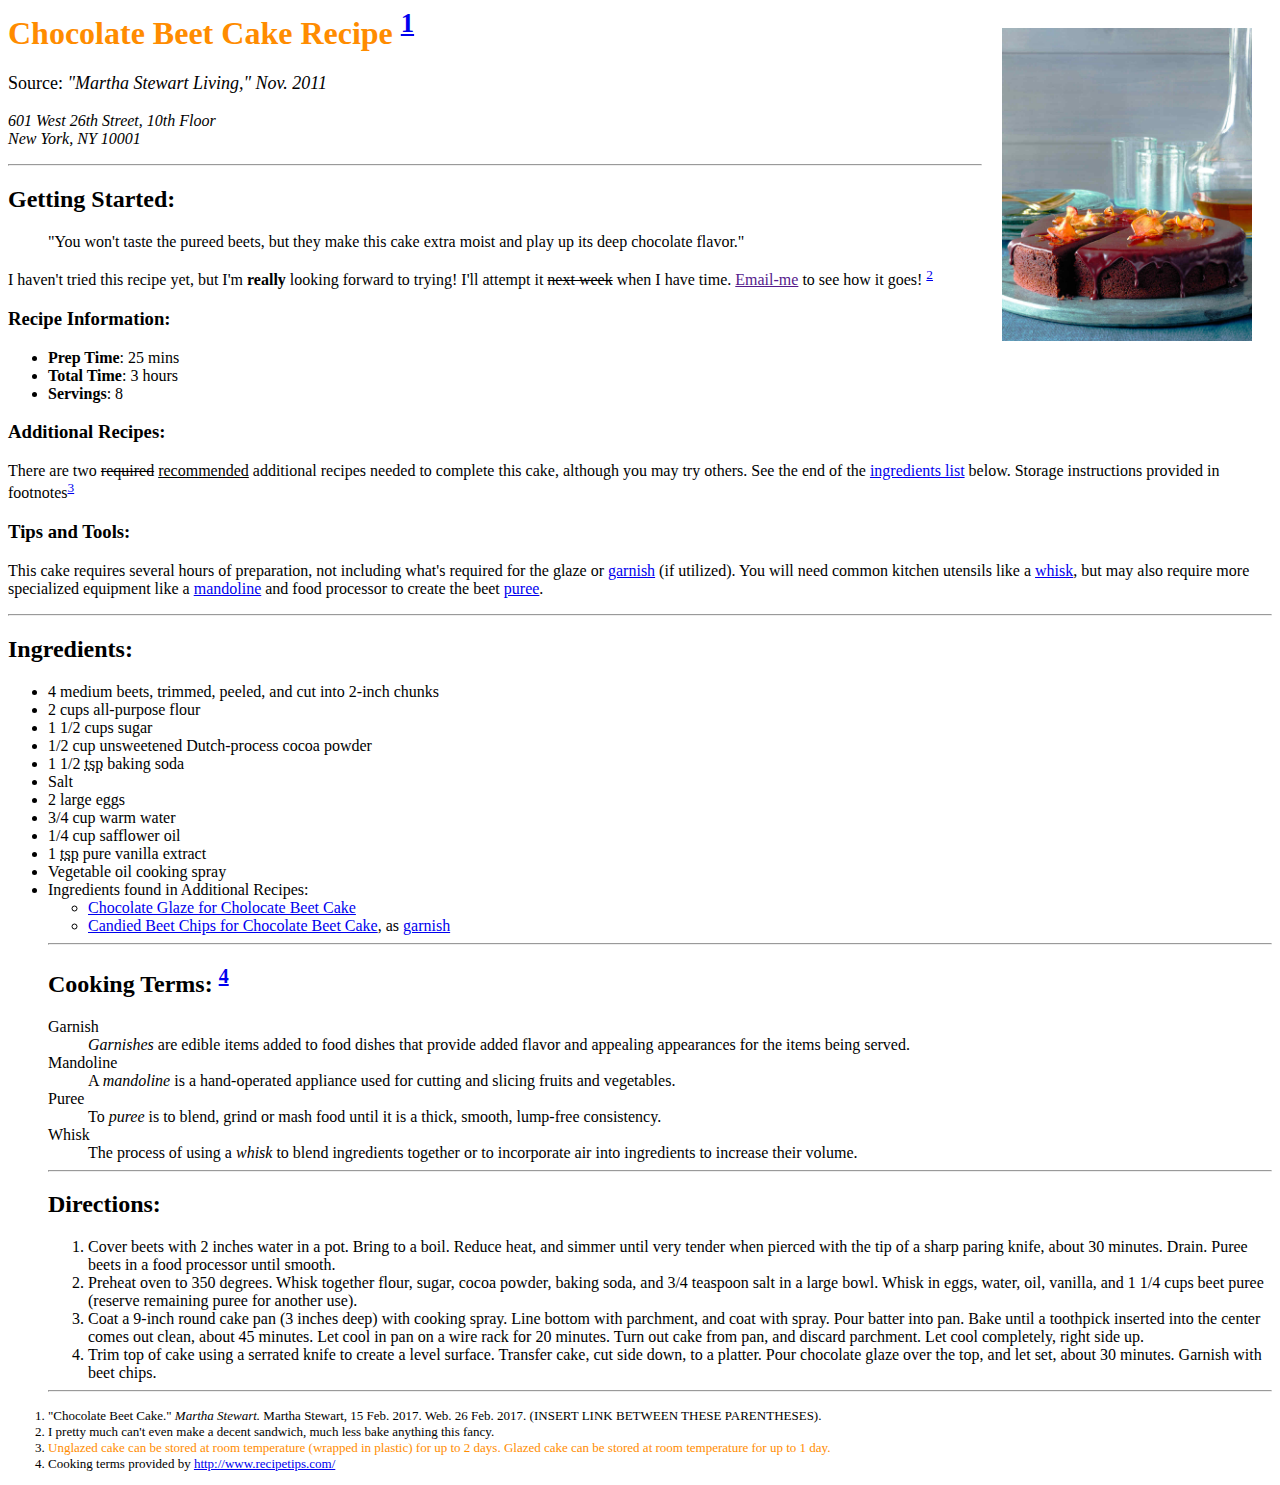
==== assignment-3/index.html @ d33a00a1 "created assignment-3" ====
<!-- A3: Step 1 -->

<html>
    <head>

      <meta charset="UTF-8">
    <title>Chocolate Beet Cake Recipe</title>

    </head>

    <body>
      <main>
        <img src="./images/beetcake.jpeg" alt="Chocolate beet cake, ready to serve." style="width: 250px; float: right; margin: 20px">

        <h1 style="color:DarkOrange">Chocolate Beet Cake Recipe <sup><a href="#footnotes1">1</a></sup></h1>

        <!-- A3: Step 4 -->
        <p style="font-size:large">
          Source:
          <cite>"Martha Stewart Living," Nov. 2011</cite>
          <p><address>
  601 West 26th Street, 10th Floor<br />
              New York, NY 10001
          </address>
        </p>


        <hr />


        <h2>Getting Started:</h2>
        <blockquote>
          "You won't taste the pureed beets, but they make this cake extra moist and play up its deep chocolate flavor."
        </blockquote>


        <p>I haven't tried this recipe yet, but I'm <strong>really</strong> looking forward to trying! I'll attempt it <s>next week</s> when I have time. <a href="">Email-me</a> to see how it goes! <sup><a href="#footnotes2">2</a></sup></p>

        <h3>Recipe Information:</h3>
          <ul>

            <li><b>Prep Time</b>: 25 mins</li>
            <li><b>Total Time</b>: 3 hours</li>
            <li><B>Servings</B>: 8</li>
          </ul>

        <h3>Additional Recipes:</h3>

        <p>There are two <del>required</del> <ins>recommended</ins> additional recipes needed to complete this cake, although you may try others. See the end of the <a href="#ingredients">ingredients list</a> below. Storage instructions provided in footnotes<sup><a href="#footnotes3">3</a></sup>

        <h3>Tips and Tools:</h3>

        <p>This cake requires several hours of preparation, not including what's required for the glaze or <a href="#dfn-garnish">garnish</a> (if utilized). You will need common kitchen utensils like a <a href="dfn-whisk">whisk</a>, but may also require more specialized equipment like a <a href="dfn-mandoline">mandoline</a> and food processor to create the beet <a href="dfn-puree">puree</a>.</p>


        <hr />


        <h2 id="ingredients">Ingredients:</h2>
          <ul>
            <li>4 medium beets, trimmed, peeled, and cut into 2-inch chunks</li>
            <li>2 cups all-purpose flour</li>
            <li>1 1/2 cups sugar</li>
            <li>1/2 cup unsweetened Dutch-process cocoa powder</li>
            <li>1 1/2 <abbr title="teaspoon">tsp</abbr> baking soda</li>
            <li>Salt</li>
            <li> 2 large eggs</li>
            <li>3/4 cup warm water</li>
            <li>1/4 cup safflower oil</li>
            <li>1 <abbr title="teaspoon">tsp</abbr> pure vanilla extract</li>
            <li>Vegetable oil cooking spray</li>
            <li>Ingredients found in Additional Recipes:</li>
            <!-- A3: Step 9 -->
<ul id="unordered-list">
              <li><a href="./pages/beetcake-glaze.html" target="_blank">Chocolate Glaze for Cholocate Beet Cake</a></li>
              <li><a href="./pages/beetcake-garnish.html" target="_blank">Candied Beet Chips for Chocolate Beet Cake</a>, as <a href="#dfn-garnish">garnish</a></li>
          </ul>


        <hr />


        <h2>Cooking Terms: <sup><a href="#footnotes4">4</a></sup></h2>
          <dl>
            <!-- A3: Steps 10 and 11 -->
            <dt>Garnish</dt>
            <dd><dfn id="dfn-garnish">Garnishes</dfn> are edible items added to food dishes that provide added flavor and appealing appearances for the items being served.</dd>
            <dt>Mandoline</dt>
            <dd>A <dfn id="dfn-mandoline">mandoline</dfn> is a hand-operated appliance used for cutting and slicing fruits and vegetables.</dd>
            <dt>Puree</dt>
            <dd>To <dfn id="dfn-puree">puree</dfn> is to blend, grind or mash food until it is a thick, smooth, lump-free consistency.</dd>
            <dt>Whisk</dt>
            <dd>The process of using a <dfn id="dfn-whisk">whisk</dfn> to blend ingredients together or to incorporate air into ingredients to increase their volume.</dd>
          </dl>


        <hr />


        <h2>Directions:</h2>
        <ol>
          <li>Cover beets with 2 inches water in a pot. Bring to a boil. Reduce heat, and simmer until very tender when pierced with the tip of a sharp paring knife, about 30 minutes. Drain. Puree beets in a food processor until smooth.</li>
          <li>Preheat oven to 350 degrees. Whisk together flour, sugar, cocoa powder, baking soda, and 3/4 teaspoon salt in a large bowl. Whisk in eggs, water, oil, vanilla, and 1 1/4 cups beet puree (reserve remaining puree for another use).</li>
          <li>Coat a 9-inch round cake pan (3 inches deep) with cooking spray. Line bottom with parchment, and coat with spray. Pour batter into pan. Bake until a toothpick inserted into the center comes out clean, about 45 minutes. Let cool in pan on a wire rack for 20 minutes. Turn out cake from pan, and discard parchment. Let cool completely, right side up.</li>
          <li>Trim top of cake using a serrated knife to create a level surface. Transfer cake, cut side down, to a platter. Pour chocolate glaze over the top, and let set, about 30 minutes. Garnish with beet chips.</li>
        </ol>


        <hr />
      </main>

      <footer>
        <ol style="font-size:small">
          <!-- A3: Step 15 -->
          <li id="footnotes1">"Chocolate Beet Cake." <i>Martha Stewart.</i> Martha Stewart, 15 Feb. 2017. Web. 26 Feb. 2017. (INSERT LINK BETWEEN THESE PARENTHESES).</li>

          <li id="footnotes2">I pretty much can't even make a decent sandwich, much less bake anything this fancy.</li>

          <li id="footnotes3"><span style="color:DarkOrange">Unglazed cake can be stored at room temperature (wrapped in plastic) for up to 2 days. Glazed cake can be stored at room temperature for up to 1 day.</span></li>

          <li id="footnotes4">Cooking terms provided by <a href="http://www.recipetips.com/" target="_blank">http://www.recipetips.com/</a>
        </ol>
      </footer>
    </body>
</html>
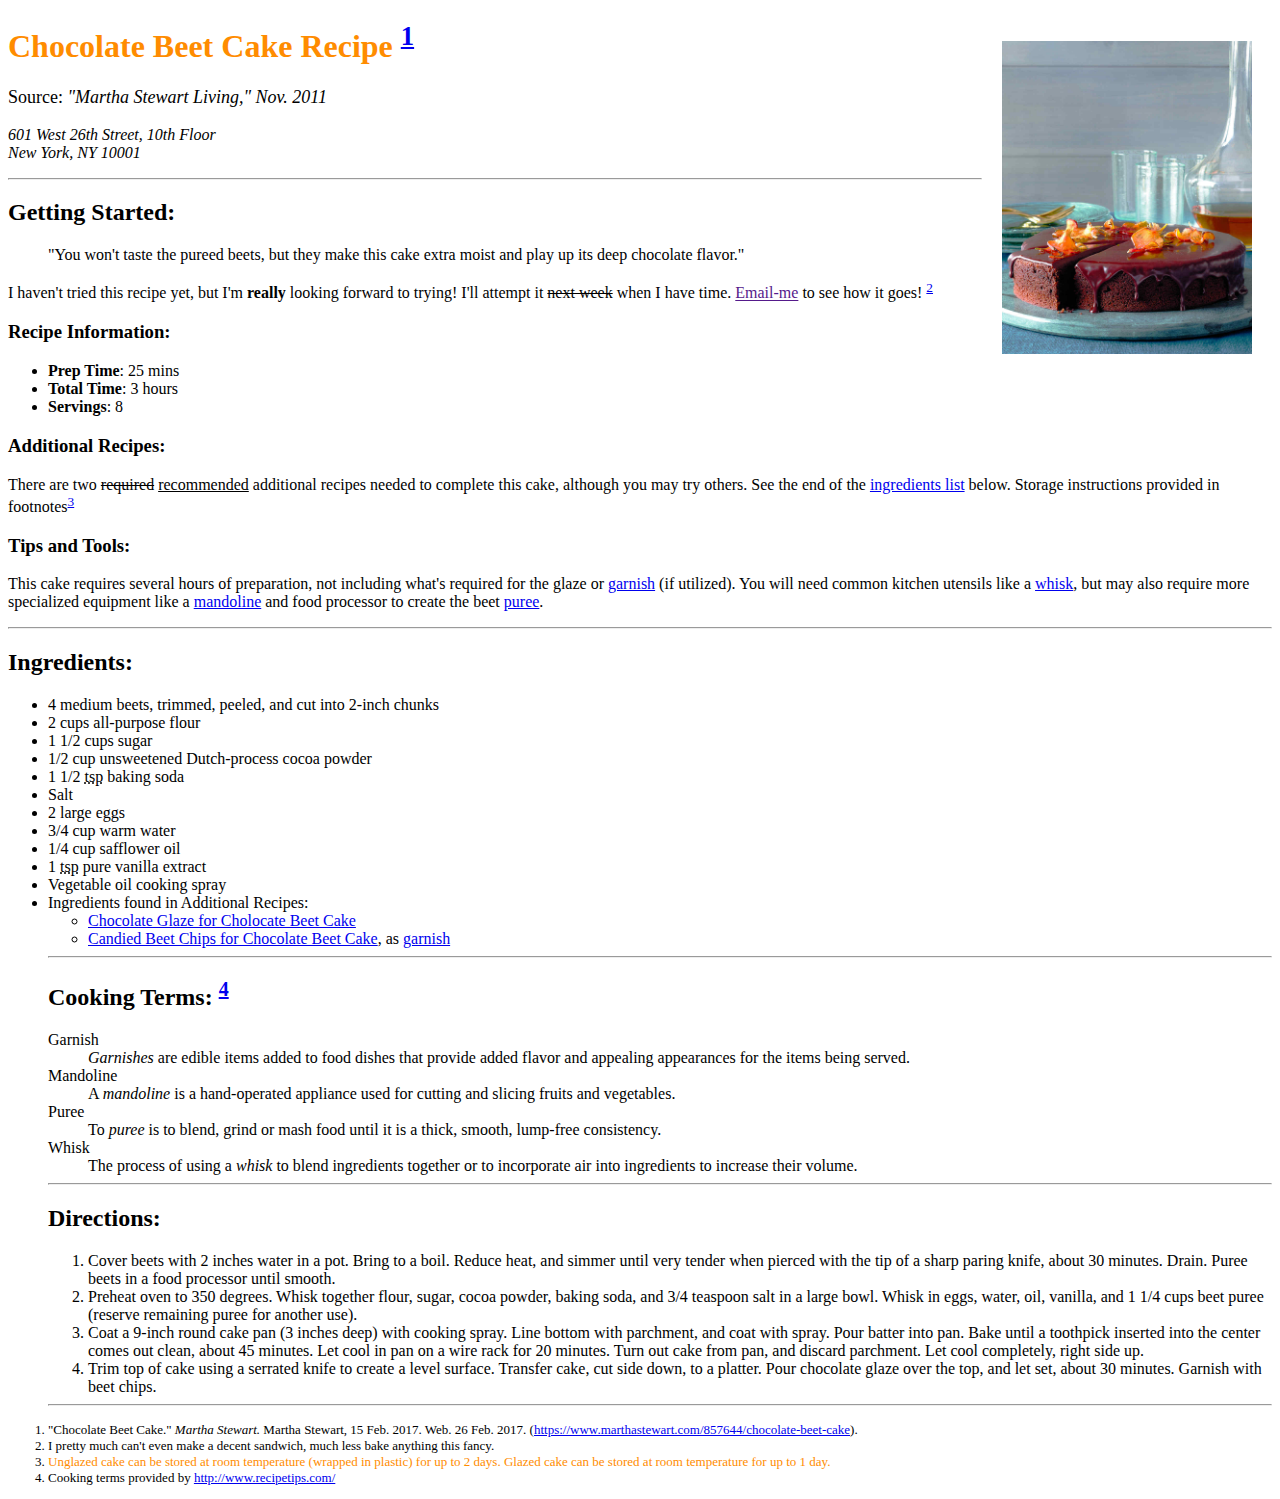
==== commit ccc7ff0e: "small fixes in assignment-3" ====
--- a/assignment-3/index.html
+++ b/assignment-3/index.html
@@ -1,4 +1,4 @@
-<!-- A3: Step 1 -->
+<!DOCTYPE html>
 
 <html>
     <head>
@@ -41,7 +41,7 @@
 
             <li><b>Prep Time</b>: 25 mins</li>
             <li><b>Total Time</b>: 3 hours</li>
-            <li><B>Servings</B>: 8</li>
+            <li><b>Servings</b>: 8</li>
           </ul>
 
         <h3>Additional Recipes:</h3>
@@ -70,7 +70,6 @@
             <li>1 <abbr title="teaspoon">tsp</abbr> pure vanilla extract</li>
             <li>Vegetable oil cooking spray</li>
             <li>Ingredients found in Additional Recipes:</li>
-            <!-- A3: Step 9 -->
 <ul id="unordered-list">
               <li><a href="./pages/beetcake-glaze.html" target="_blank">Chocolate Glaze for Cholocate Beet Cake</a></li>
               <li><a href="./pages/beetcake-garnish.html" target="_blank">Candied Beet Chips for Chocolate Beet Cake</a>, as <a href="#dfn-garnish">garnish</a></li>
@@ -82,7 +81,6 @@
 
         <h2>Cooking Terms: <sup><a href="#footnotes4">4</a></sup></h2>
           <dl>
-            <!-- A3: Steps 10 and 11 -->
             <dt>Garnish</dt>
             <dd><dfn id="dfn-garnish">Garnishes</dfn> are edible items added to food dishes that provide added flavor and appealing appearances for the items being served.</dd>
             <dt>Mandoline</dt>
@@ -107,18 +105,19 @@
 
 
         <hr />
+
       </main>
 
       <footer>
         <ol style="font-size:small">
           <!-- A3: Step 15 -->
-          <li id="footnotes1">"Chocolate Beet Cake." <i>Martha Stewart.</i> Martha Stewart, 15 Feb. 2017. Web. 26 Feb. 2017. (INSERT LINK BETWEEN THESE PARENTHESES).</li>
+          <li id="footnotes1">"Chocolate Beet Cake." <i>Martha Stewart.</i> Martha Stewart, 15 Feb. 2017. Web. 26 Feb. 2017. (<a href="URL">https://www.marthastewart.com/857644/chocolate-beet-cake</a>).</li>
 
           <li id="footnotes2">I pretty much can't even make a decent sandwich, much less bake anything this fancy.</li>
 
           <li id="footnotes3"><span style="color:DarkOrange">Unglazed cake can be stored at room temperature (wrapped in plastic) for up to 2 days. Glazed cake can be stored at room temperature for up to 1 day.</span></li>
 
-          <li id="footnotes4">Cooking terms provided by <a href="http://www.recipetips.com/" target="_blank">http://www.recipetips.com/</a>
+          <li id="footnotes4">Cooking terms provided by <a href="http://www.recipetips.com/" target="_blank">http://www.recipetips.com/</a></li>
         </ol>
       </footer>
     </body>
